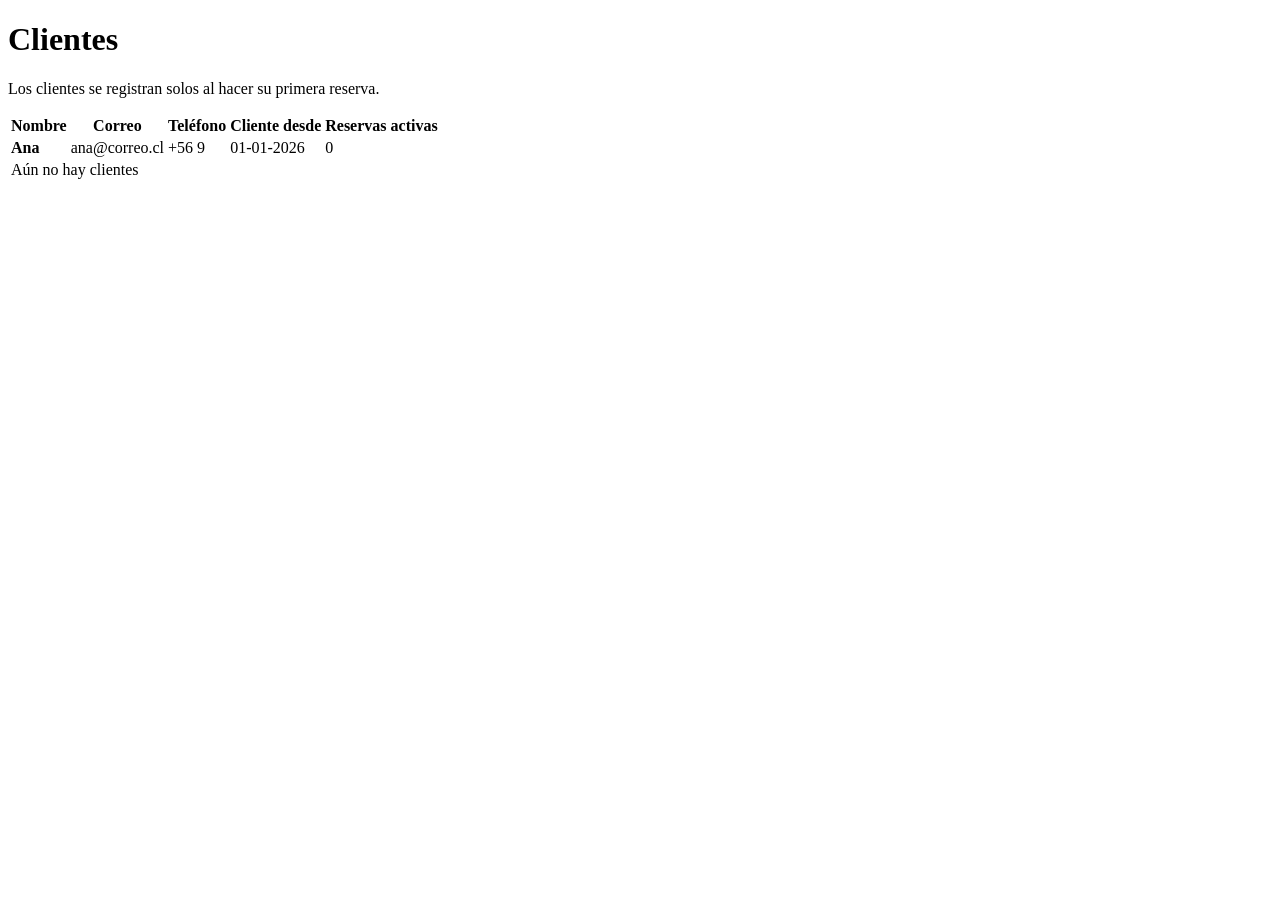
==== src/main/resources/templates/admin/clientes.html @ afe44502 "Sistema de reservas Sabor Gourmet" ====
<!DOCTYPE html>
<html lang="es" xmlns:th="http://www.thymeleaf.org">
<head th:replace="~{fragments :: cabeza('Clientes · Administración')}"></head>
<body>
<header th:replace="~{fragments :: menu}"></header>
<main>
  <h1>Clientes</h1>
  <p class="sub">Los clientes se registran solos al hacer su primera reserva.</p>

  <!-- Los clientes se crean solos en su primera reserva -->
  <table class="tabla-responsiva">
    <thead><tr><th>Nombre</th><th>Correo</th><th>Teléfono</th><th>Cliente desde</th><th>Reservas activas</th></tr></thead>
    <tbody>
      <tr th:each="c : ${clientes}">
        <td data-label="Nombre"><strong th:text="${c.nombre}">Ana</strong></td>
        <td data-label="Correo" th:text="${c.email}">ana@correo.cl</td>
        <td data-label="Teléfono" th:text="${c.telefono}">+56 9</td>
        <td data-label="Cliente desde" th:text="${#temporals.format(c.creadoEn, 'dd-MM-yyyy')}">01-01-2026</td>
        <td data-label="Reservas activas" th:text="${c.reservasActivas}">0</td>
      </tr>
      <tr th:if="${#lists.isEmpty(clientes)}"><td colspan="5" class="vacia">Aún no hay clientes</td></tr>
    </tbody>
  </table>
</main>
</body>
</html>
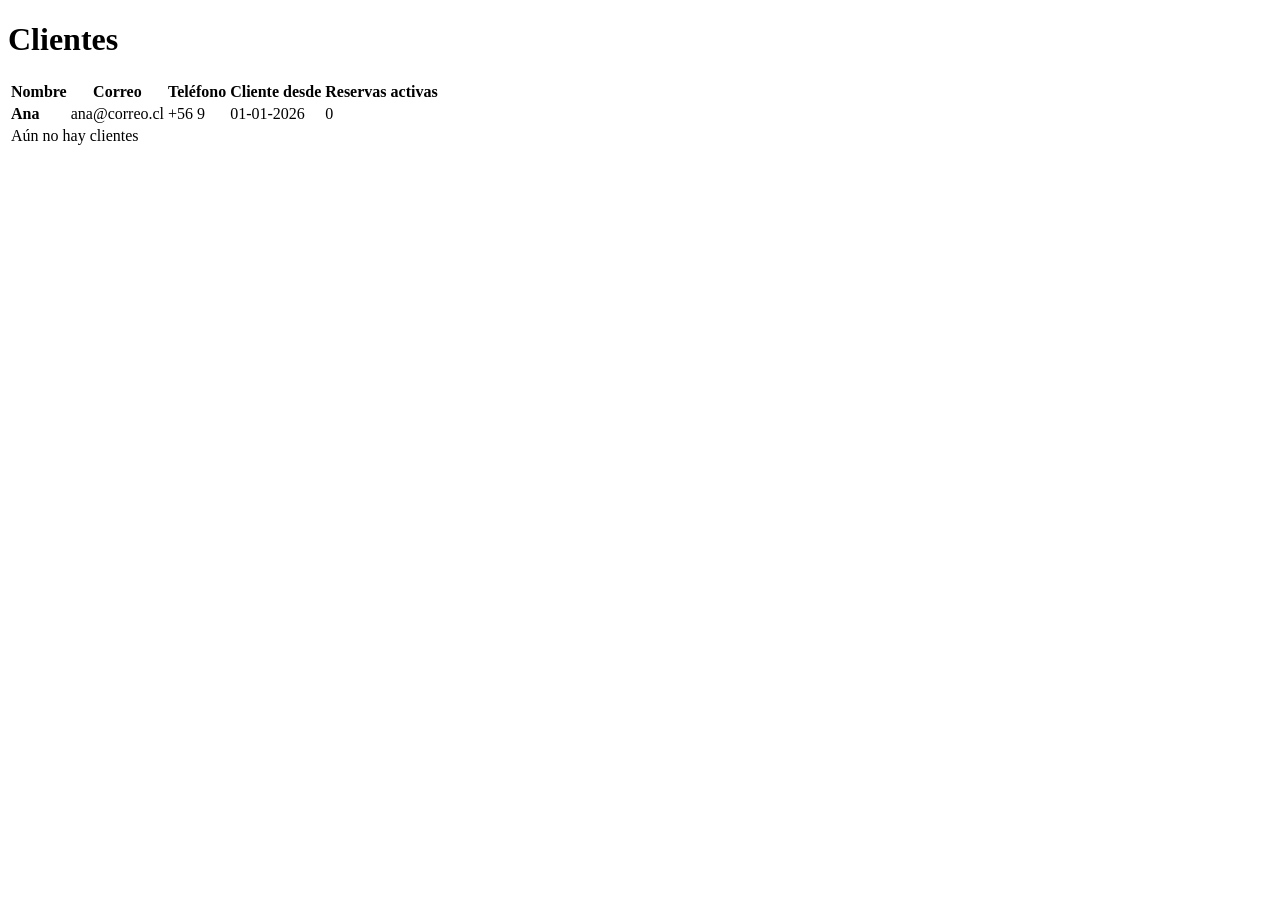
==== commit 3f986a0b: "Correción" ====
--- a/src/main/resources/templates/admin/clientes.html
+++ b/src/main/resources/templates/admin/clientes.html
@@ -5,7 +5,6 @@
 <header th:replace="~{fragments :: menu}"></header>
 <main>
   <h1>Clientes</h1>
-  <p class="sub">Los clientes se registran solos al hacer su primera reserva.</p>
 
   <!-- Los clientes se crean solos en su primera reserva -->
   <table class="tabla-responsiva">
